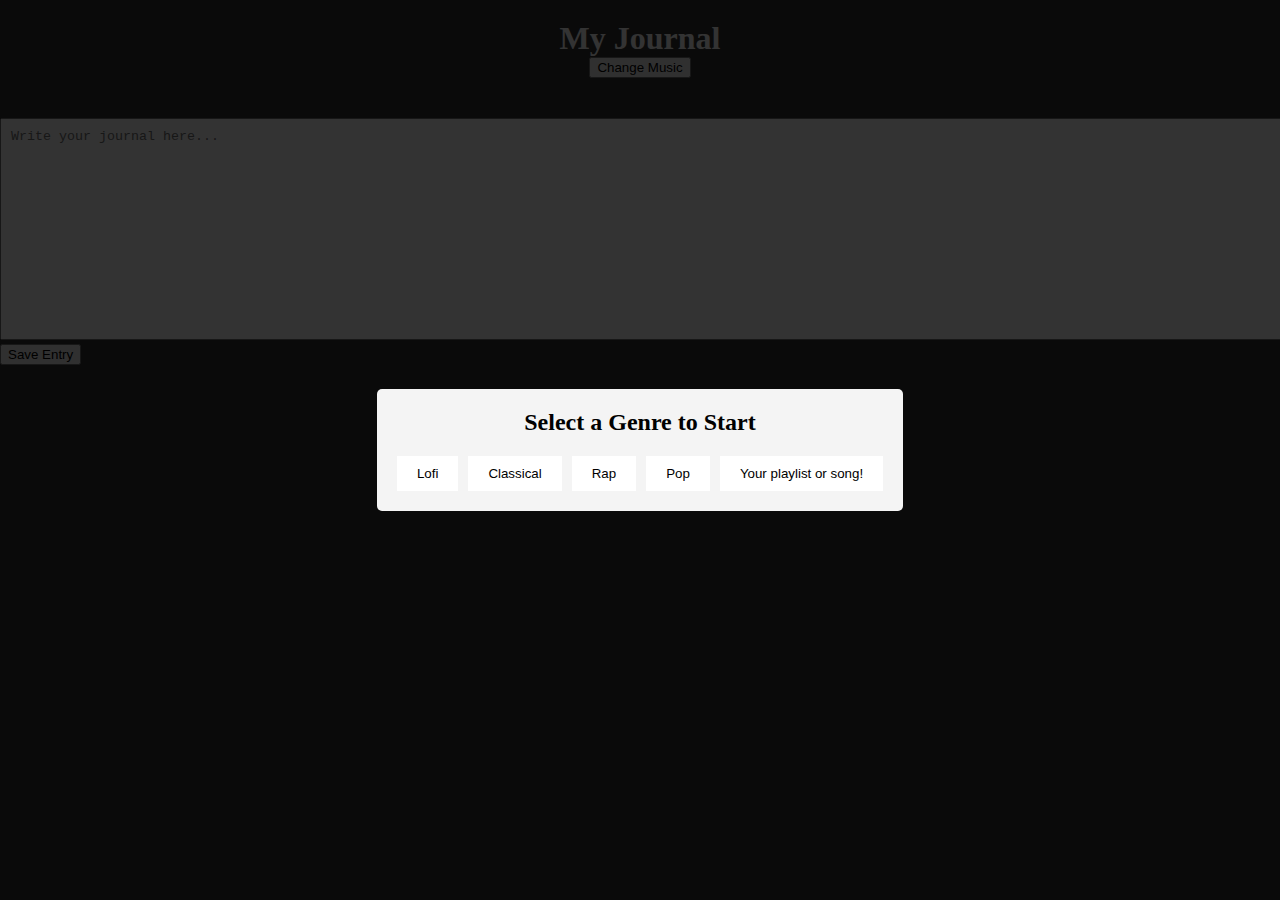
==== frontend/index.html @ 036a6e5a "Initial basic frontend" ====
<!DOCTYPE html>
<html lang="en">
<head>
    <meta charset="UTF-8">
    <meta name="viewport" content="width=device-width, initial-scale=1.0">
    <title>Journaling Platform</title>
    <link rel="stylesheet" href="styles.css">
</head>
<body>
    <!-- Music Selection Modal -->
    <div id="music-modal" class="modal">
        <div class="modal-content">
            <h2>Select a Genre to Start</h2>
            <div class="button-group">
                <button onclick="selectGenre('Lofi')">Lofi</button>
                <button onclick="selectGenre('Classical')">Classical</button>
                <button onclick="selectGenre('Rap')">Rap</button>
                <button onclick="selectGenre('Pop')">Pop</button>
                <button onclick="selectGenre('Custom')">Your playlist or song!</button>
            </div>
        </div>
    </div>

    <!-- Main Content -->
    <header>
        <h1>My Journal</h1>
        <button id="change-music-button">Change Music</button>
    </header>
    <main>
        <textarea placeholder="Write your journal here..."></textarea>
        <button>Save Entry</button>
    </main>
    <footer>
        <p>&copy; 2024 Journaling Platform</p>
    </footer>

    <script src="script.js"></script>
</body>
</html>
---- frontend/styles.css ----
/* styles.css */

body {
    font-family: Cursive, Lucida Handwriting;
    background-color: #333;
    margin: 0;
    padding: 0;
}

header {
    background-color: #333;
    color: white;
    padding: 20px;
    text-align: center;
}

h1, h2 {
    margin: 0;
}

.main {
    margin: 20px;
    text-align: center;
}

textarea {
    width: 100%;
    height: 200px;
    padding: 10px;
    margin-top: 20px;
}

footer {
    text-align: center;
    padding: 10px;
    background-color: #333;
    color: white;
}

.button-group {
    display: flex;
    gap: 10px;
    justify-content: center;
    margin-top: 20px;
}

.button-group button {
    padding: 10px 20px;
    background-color: white;
    color: black;
    border: none;
    cursor: pointer;
}

.button-group button:hover {
    background-color: #ccc;
}

/* Modal Styles */
.modal {
    display: none; /* Hidden by default */
    position: fixed; /* Stay in place */
    z-index: 1; /* Sit on top */
    left: 0;
    top: 0;
    width: 100%; /* Full width */
    height: 100%; /* Full height */
    background-color: rgba(0, 0, 0, 0.8); /* Black w/ opacity */
    justify-content: center;
    align-items: center;
}

.modal-content {
    background-color: #f4f4f4;
    padding: 20px;
    border-radius: 5px;
    text-align: center;
}

.modal-content h2 {
    margin-top: 0;
}
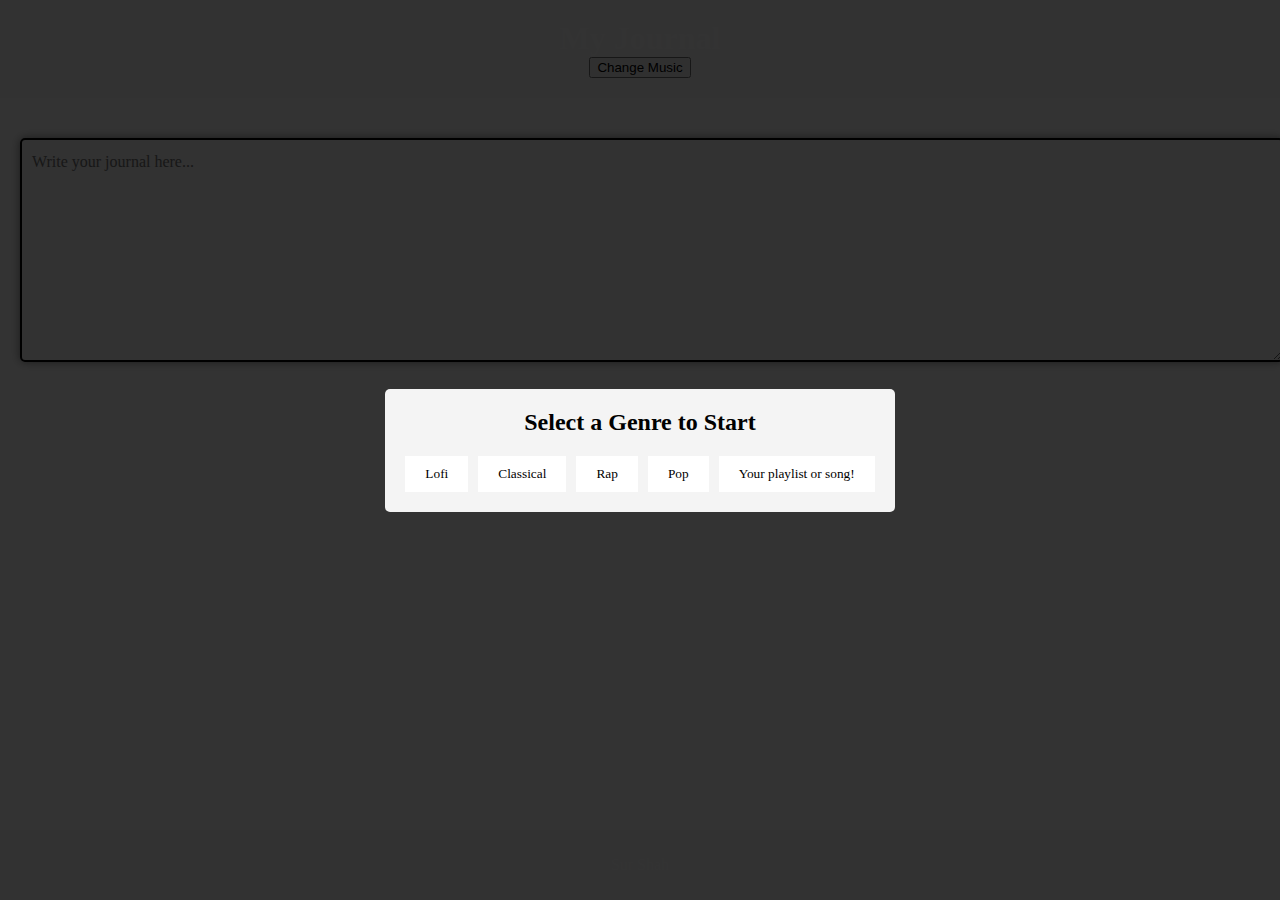
==== commit 5277a924: "Gif background updates on frontend" ====
--- a/frontend/index.html
+++ b/frontend/index.html
@@ -5,7 +5,7 @@
     <meta name="viewport" content="width=device-width, initial-scale=1.0">
     <title>Journaling Platform</title>
     <link rel="stylesheet" href="styles.css">
-</head>
+
 <body>
     <!-- Music Selection Modal -->
     <div id="music-modal" class="modal">
@@ -22,18 +22,23 @@
     </div>
 
     <!-- Main Content -->
-    <header>
-        <h1>My Journal</h1>
-        <button id="change-music-button">Change Music</button>
-    </header>
-    <main>
-        <textarea placeholder="Write your journal here..."></textarea>
-        <button>Save Entry</button>
-    </main>
-    <footer>
-        <p>&copy; 2024 Journaling Platform</p>
-    </footer>
-
+     <div class ="wrapper">
+        <header>
+            <h1>My Journal</h1>
+            <button id="change-music-button">Change Music</button>
+        </header>
+        <main class = "main">
+            <textarea placeholder="Write your journal here..."></textarea>
+            <div class ="button-group">
+                <button>Save Entry</button>
+                <button>View previous entries</button>
+                <button>How are you feeling today?</button>
+            </div>
+        </main>
+        <footer>
+            <p>Sur Shah</p>
+        </footer>
+    </div>    
     <script src="script.js"></script>
 </body>
 </html>
--- a/frontend/styles.css
+++ b/frontend/styles.css
@@ -1,14 +1,25 @@
 /* styles.css */
-
+html,body{
+    height: 100%;
+    margin: 0;
+    padding:0;
+}
 body {
     font-family: Cursive, Lucida Handwriting;
-    background-color: #333;
+    background-image:url("https://cdnb.artstation.com/p/assets/images/images/029/320/295/original/bogdan-mb0sco-coffeeanim.gif?1601147277");
+    height: 100vh;
+    width: 100vw;
+    background-position: center;
+    background-size: cover;
+    background-repeat: no-repeat;
+    
     margin: 0;
     padding: 0;
 }
 
+
 header {
-    background-color: #333;
+    background-color: #b1afaf1a;
     color: white;
     padding: 20px;
     text-align: center;
@@ -28,14 +39,17 @@
     height: 200px;
     padding: 10px;
     margin-top: 20px;
+    background-color:#b1afaf1a;
+    font-family: 'Fantasy', Papyrus; /* You can also try custom fonts for a more ancient look */
+    font-size: 16px;
+    line-height: 1.5;
+    color: #fcfcfc;
+    border: 2px solid #000000; /* Gold border to enhance the ancient feel */
+    border-radius: 5px;
+    box-shadow: 0 0 10px rgba(0, 0, 0, 0.5); /* Subtle shadow for depth */
+
 }
 
-footer {
-    text-align: center;
-    padding: 10px;
-    background-color: #333;
-    color: white;
-}
 
 .button-group {
     display: flex;
@@ -45,6 +59,7 @@
 }
 
 .button-group button {
+    font-family: 'Fantasy', Papyrus;
     padding: 10px 20px;
     background-color: white;
     color: black;
@@ -53,7 +68,7 @@
 }
 
 .button-group button:hover {
-    background-color: #ccc;
+    background-color: #aea7a7;
 }
 
 /* Modal Styles */
@@ -81,3 +96,20 @@
     margin-top: 0;
 }
 
+.wrapper {
+    display: flex;
+    flex-direction: column;
+    min-height: 100vh; /* Ensures the wrapper takes up at least the full height of the viewport */
+}
+
+.main {
+    flex: 1; /* Makes the main content area grow to fill available space */
+}
+
+footer {
+    text-align: center;
+    font-family: 'Fantasy', Papyrus;
+    padding: 10px;
+    background-color: #b1afaf1a;
+    color: white;
+}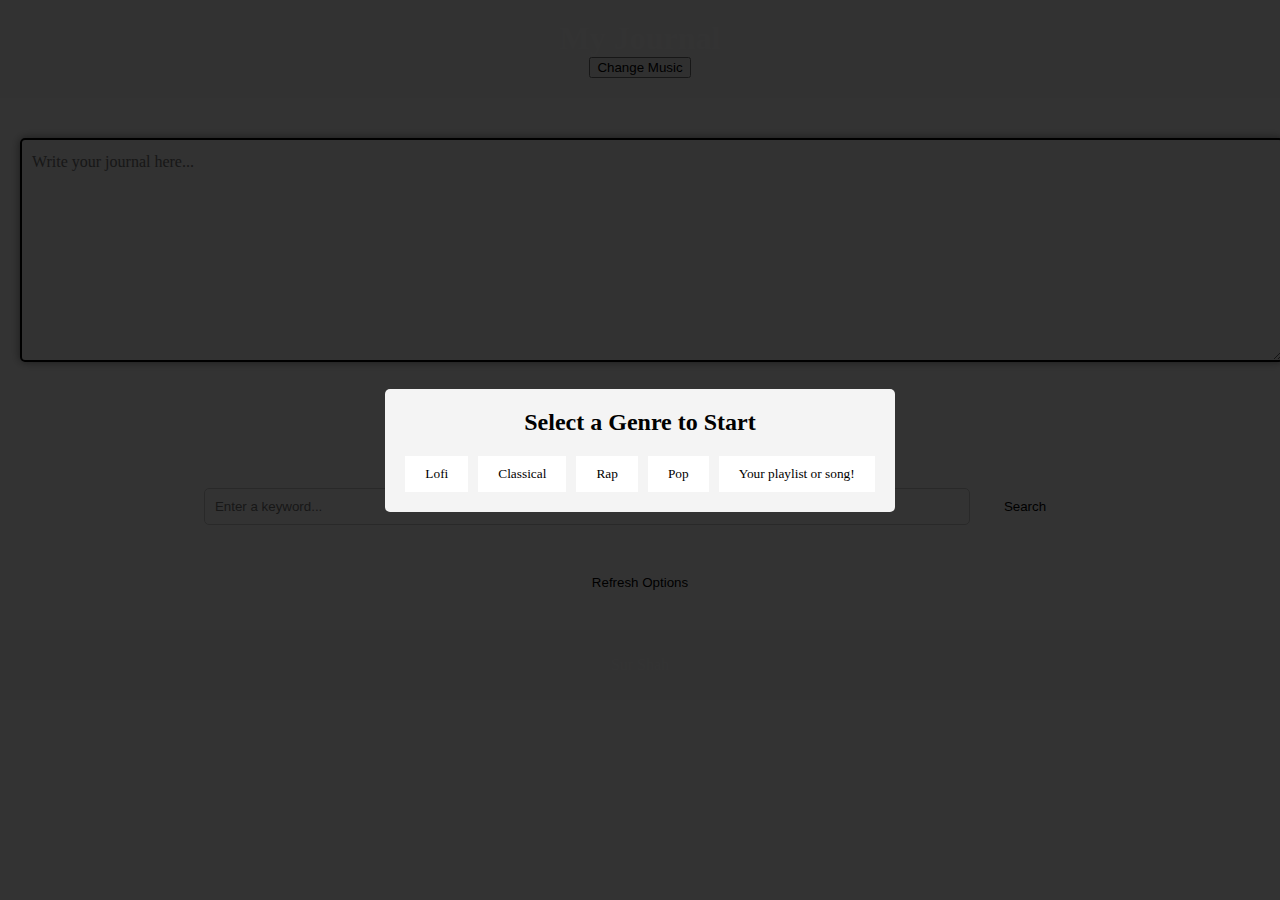
==== commit 8f4ce416: "background refresh" ====
--- a/frontend/index.html
+++ b/frontend/index.html
@@ -22,7 +22,7 @@
     </div>
 
     <!-- Main Content -->
-     <div class ="wrapper">
+     <div class ="w2rapper">
         <header>
             <h1>My Journal</h1>
             <button id="change-music-button">Change Music</button>
@@ -34,6 +34,14 @@
                 <button>View previous entries</button>
                 <button>How are you feeling today?</button>
             </div>
+
+            <div class="background-selection">
+                <h2>Select a Background</h2>
+                <input type="text" id="background-search" placeholder="Enter a keyword...">
+                <button id="search-background">Search</button>
+                <div id="background-options" class="background-options"></div>
+                <button id="refresh-background">Refresh Options</button>
+            </div>
         </main>
         <footer>
             <p>Sur Shah</p>
--- a/frontend/styles.css
+++ b/frontend/styles.css
@@ -112,4 +112,51 @@
     padding: 10px;
     background-color: #b1afaf1a;
     color: white;
-}+}
+
+.background-selection {
+    text-align: center;
+    margin-top: 30px;
+}
+
+#background-search {
+    padding: 10px;
+    width: 60%;
+    margin-bottom: 10px;
+    border-radius: 5px;
+    border: 1px solid #ccc;
+}
+
+#search-background, #refresh-background {
+    padding: 10px 20px;
+    background-color: white;
+    color: black;
+    border: none;
+    cursor: pointer;
+    margin: 10px;
+}
+
+#search-background:hover, #refresh-background:hover {
+    background-color: #aea7a7;
+}
+
+.background-options {
+    display: flex;
+    justify-content: center;
+    gap: 10px;
+    margin-top: 20px;
+}
+
+.background-options img {
+    width: 150px;
+    height: 100px;
+    object-fit: cover;
+    cursor: pointer;
+    border: 2px solid transparent;
+    border-radius: 5px;
+    transition: border 0.3s;
+}
+
+.background-options img:hover {
+    border: 2px solid #000;
+}
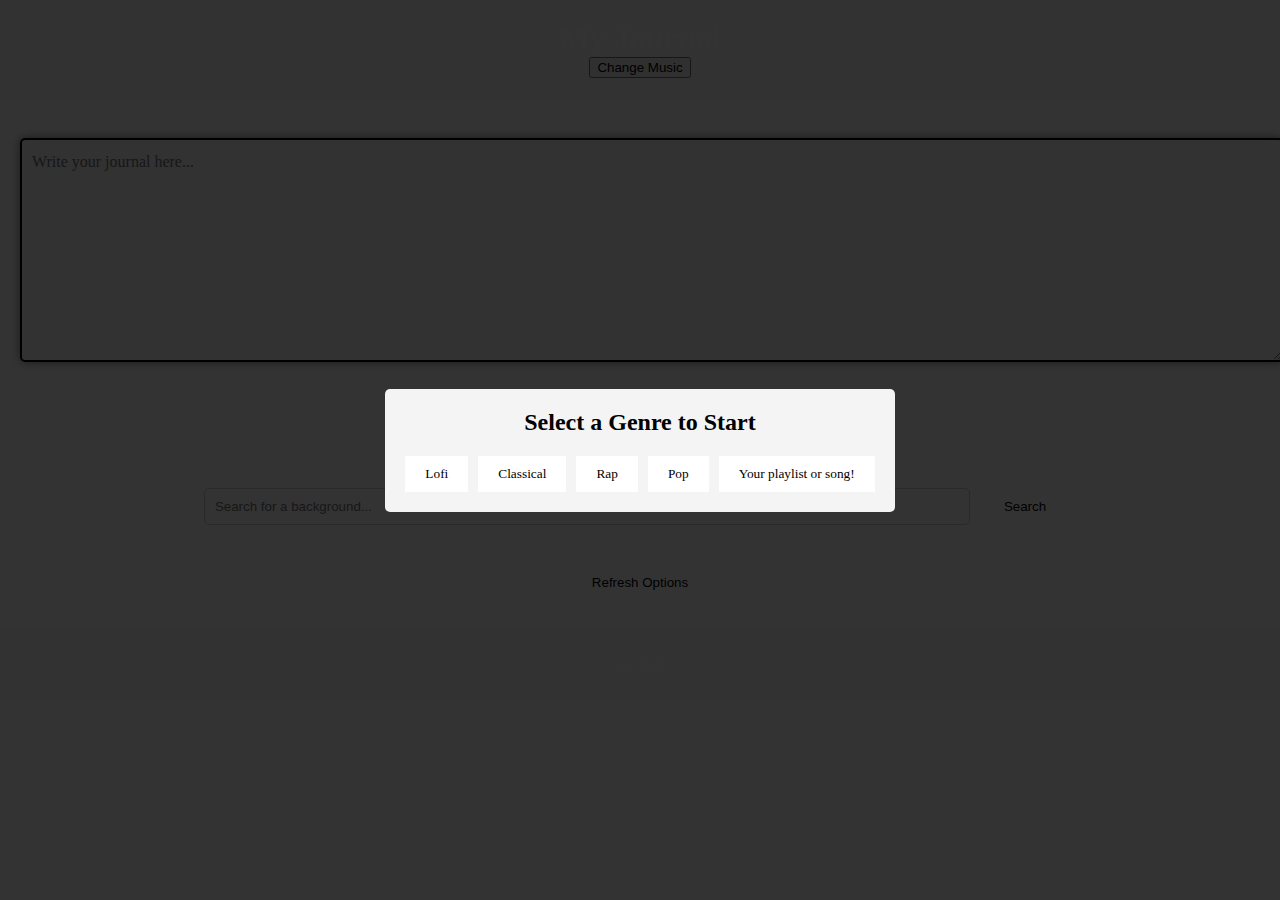
==== commit c27d981e: "fixed background image search function" ====
--- a/frontend/index.html
+++ b/frontend/index.html
@@ -37,7 +37,7 @@
 
             <div class="background-selection">
                 <h2>Select a Background</h2>
-                <input type="text" id="background-search" placeholder="Enter a keyword...">
+                <input type="text" id="background-search" placeholder="Search for a background...">
                 <button id="search-background">Search</button>
                 <div id="background-options" class="background-options"></div>
                 <button id="refresh-background">Refresh Options</button>
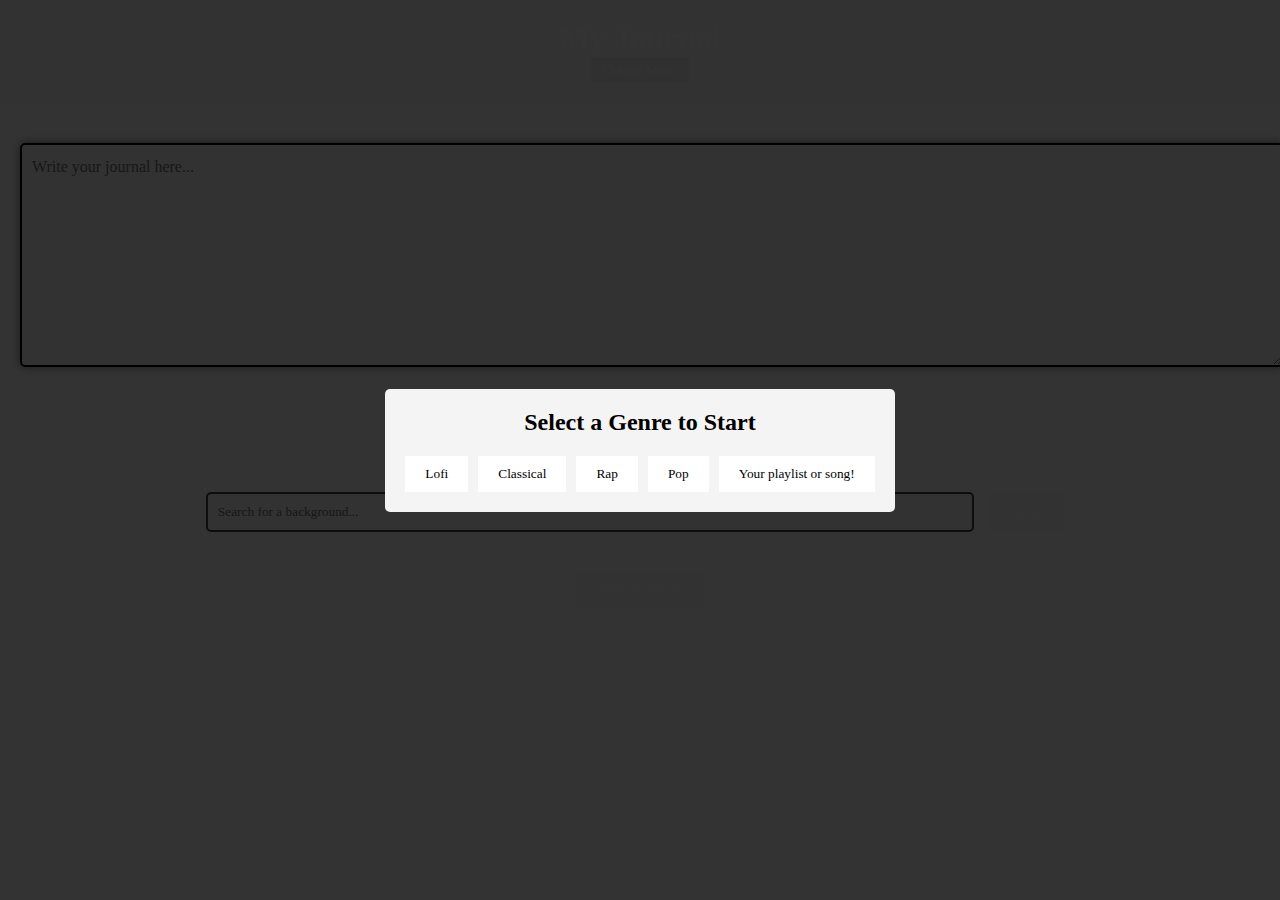
==== commit 8580c9ee: "previous entry functionality" ====
--- a/frontend/index.html
+++ b/frontend/index.html
@@ -30,9 +30,8 @@
         <main class = "main">
             <textarea placeholder="Write your journal here..."></textarea>
             <div class ="button-group">
-                <button>Save Entry</button>
-                <button>View previous entries</button>
-                <button>How are you feeling today?</button>
+                <button id = "save-entry">Save Entry</button>
+                <button id = "view-entries">View previous entries</button>
             </div>
 
             <div class="background-selection">
--- a/frontend/styles.css
+++ b/frontend/styles.css
@@ -61,7 +61,7 @@
 .button-group button {
     font-family: 'Fantasy', Papyrus;
     padding: 10px 20px;
-    background-color: white;
+    background-color: rgb(255, 255, 255);
     color: black;
     border: none;
     cursor: pointer;
@@ -69,6 +69,15 @@
 
 .button-group button:hover {
     background-color: #aea7a7;
+}
+
+#change-music-button {
+    font-family: 'Fantasy', Papyrus;
+    padding: 5px 10px;
+    background-color: #b1afaf1a;
+    color: #fcfcfc;
+    border: none;
+    cursor: pointer;
 }
 
 /* Modal Styles */
@@ -110,27 +119,32 @@
     text-align: center;
     font-family: 'Fantasy', Papyrus;
     padding: 10px;
-    background-color: #b1afaf1a;
+    background-color: #b1afaf00;
     color: white;
 }
 
 .background-selection {
     text-align: center;
+    color: #fcfcfc;
     margin-top: 30px;
 }
 
 #background-search {
     padding: 10px;
     width: 60%;
+    background-color: #b1afaf1a;
+    font-family:'Fantasy', Papyrus;
     margin-bottom: 10px;
     border-radius: 5px;
-    border: 1px solid #ccc;
+    border: 2px solid #434343;
+    color: #fcfcfc;
 }
 
 #search-background, #refresh-background {
     padding: 10px 20px;
-    background-color: white;
-    color: black;
+    font-family:'Fantasy', Papyrus;
+    background-color: #b1afaf1a;
+    color: rgb(255, 255, 255);
     border: none;
     cursor: pointer;
     margin: 10px;
@@ -160,3 +174,19 @@
 .background-options img:hover {
     border: 2px solid #000;
 }
+
+.entry-date{
+    color: #fcfcfc;
+}
+.entry-text{
+    color: #fcfcfc;
+}
+
+#back-button{
+    font-family: 'Fantasy', Papyrus;
+    padding: 5px 10px;
+    background-color: #b1afaf54;
+    color: #fcfcfc;
+    border: rgba(0, 0, 0, 0.517);
+    cursor: pointer;
+}